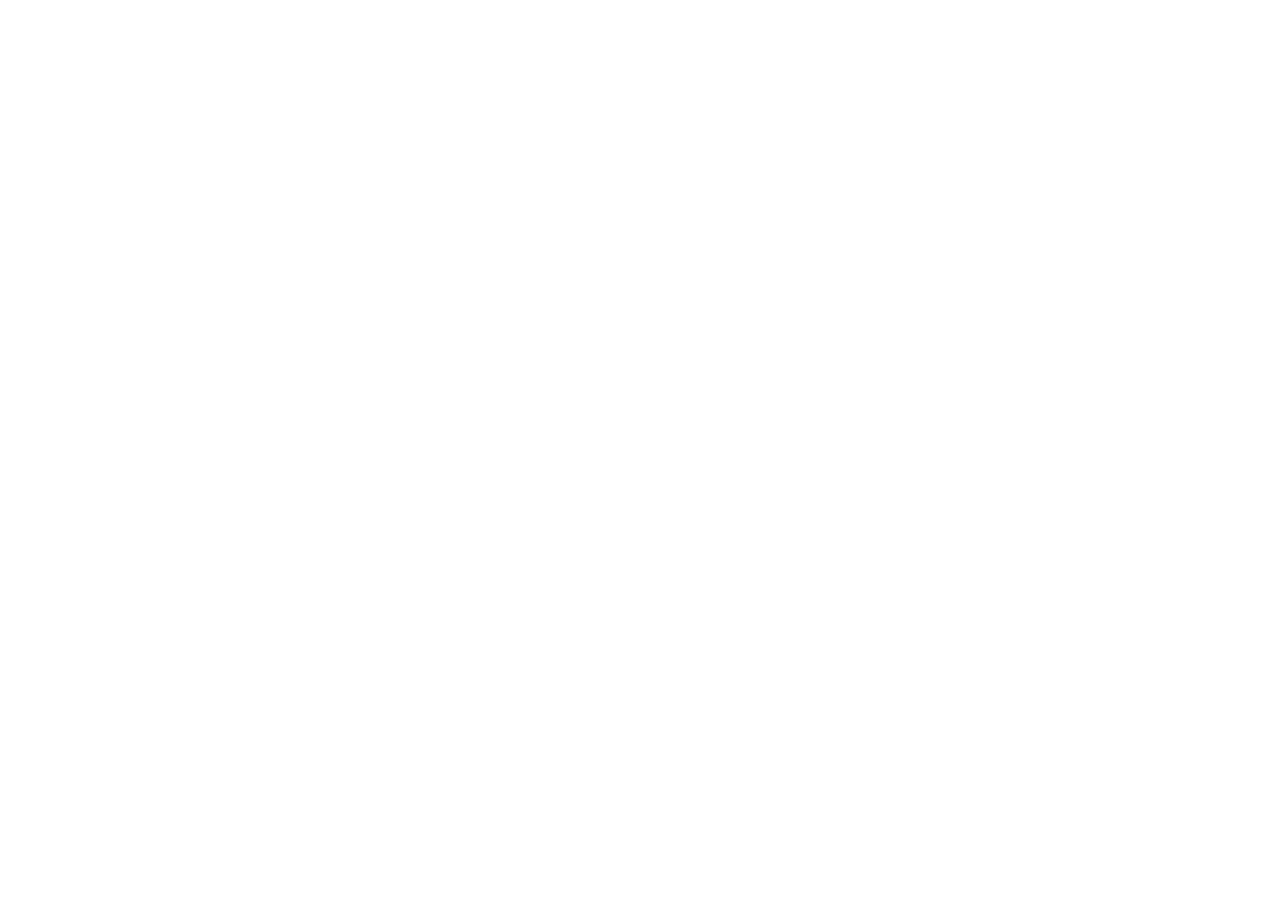
==== index.html @ 068b3ca8 "Cree el index.html" ====
<!DOCTYPE html>
<html lang="es">
<head>
    <meta charset="UTF-8">
    <meta name="viewport" content="width=device-width, initial-scale=1.0">
    <title>Sistema de Registro de Juegos</title>
</head>
<body>
    
</body>
</html>
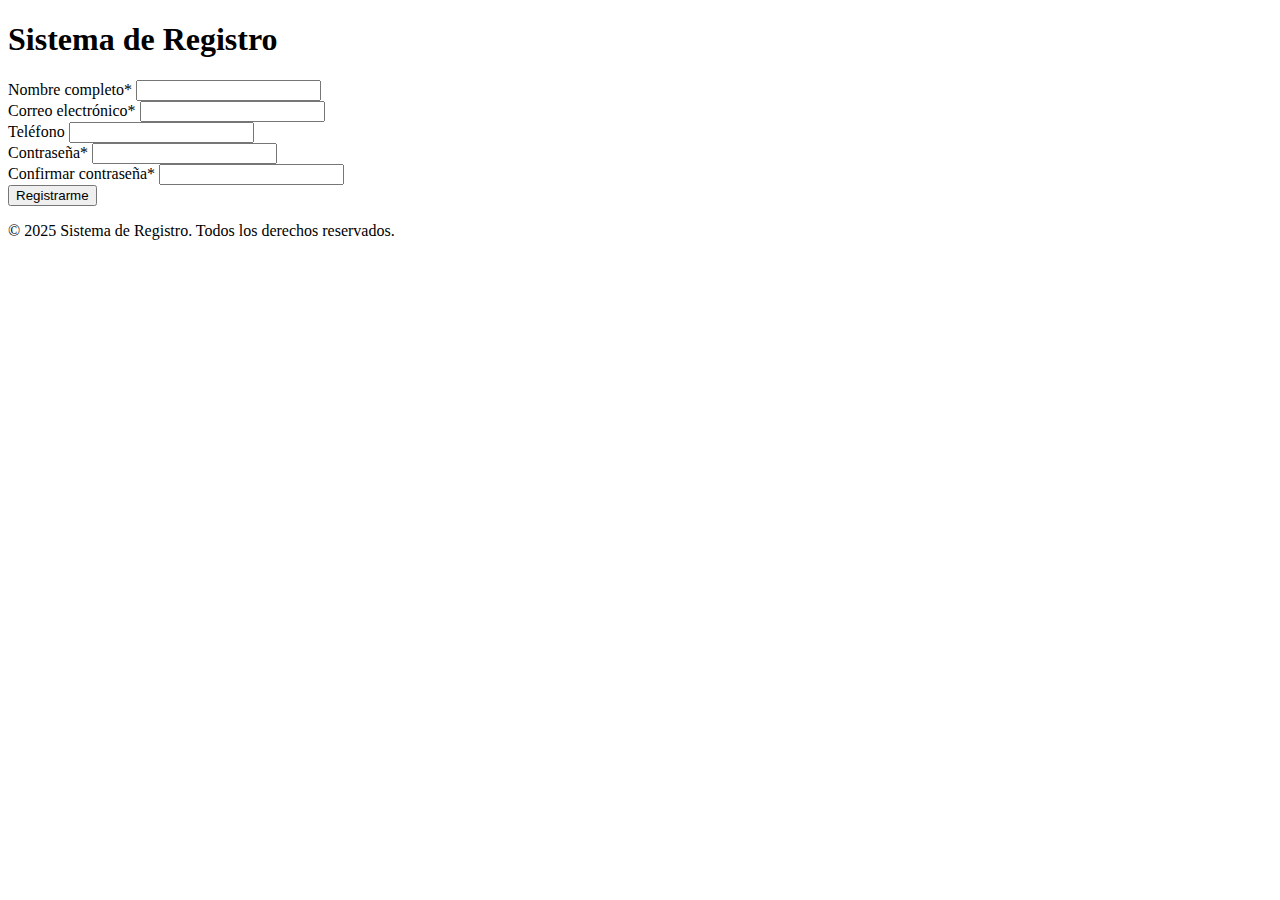
==== commit 0891fedc: "Actualizar index.html" ====
--- a/index.html
+++ b/index.html
@@ -3,9 +3,54 @@
 <head>
     <meta charset="UTF-8">
     <meta name="viewport" content="width=device-width, initial-scale=1.0">
-    <title>Sistema de Registro de Juegos</title>
+    <title>Sistema de Registro</title>
+    <link href="https://fonts.googleapis.com/css2?family=Roboto:wght@300;400;500&display=swap" rel="stylesheet">
+    <link rel="stylesheet" href="styles.css">
 </head>
 <body>
-    
+    <div class="container">
+        <header>
+            <h1>Sistema de Registro</h1>
+        </header>
+        
+        <main>
+            <form id="registration-form" class="registration-form">
+                <div class="form-group">
+                    <label for="nombre">Nombre completo*</label>
+                    <input type="text" id="nombre" name="nombre" class="form-control" required>
+                </div>
+                
+                <div class="form-group">
+                    <label for="email">Correo electrónico*</label>
+                    <input type="email" id="email" name="email" class="form-control" data-type="email" required>
+                </div>
+                
+                <div class="form-group">
+                    <label for="telefono">Teléfono</label>
+                    <input type="tel" id="telefono" name="telefono" class="form-control" data-type="tel">
+                </div>
+                
+                <div class="form-group">
+                    <label for="password">Contraseña*</label>
+                    <input type="password" id="password" name="password" class="form-control" data-type="password" required>
+                </div>
+                
+                <div class="form-group">
+                    <label for="password-confirm">Confirmar contraseña*</label>
+                    <input type="password" id="password-confirm" name="password-confirm" class="form-control" required>
+                </div>
+                
+                <div class="form-group">
+                    <button type="submit" class="btn">Registrarme</button>
+                </div>
+            </form>
+        </main>
+        
+        <footer>
+            <p>&copy; 2025 Sistema de Registro. Todos los derechos reservados.</p>
+        </footer>
+    </div>
+
+    <script src="main.js"></script>
 </body>
-</html>+</html>
